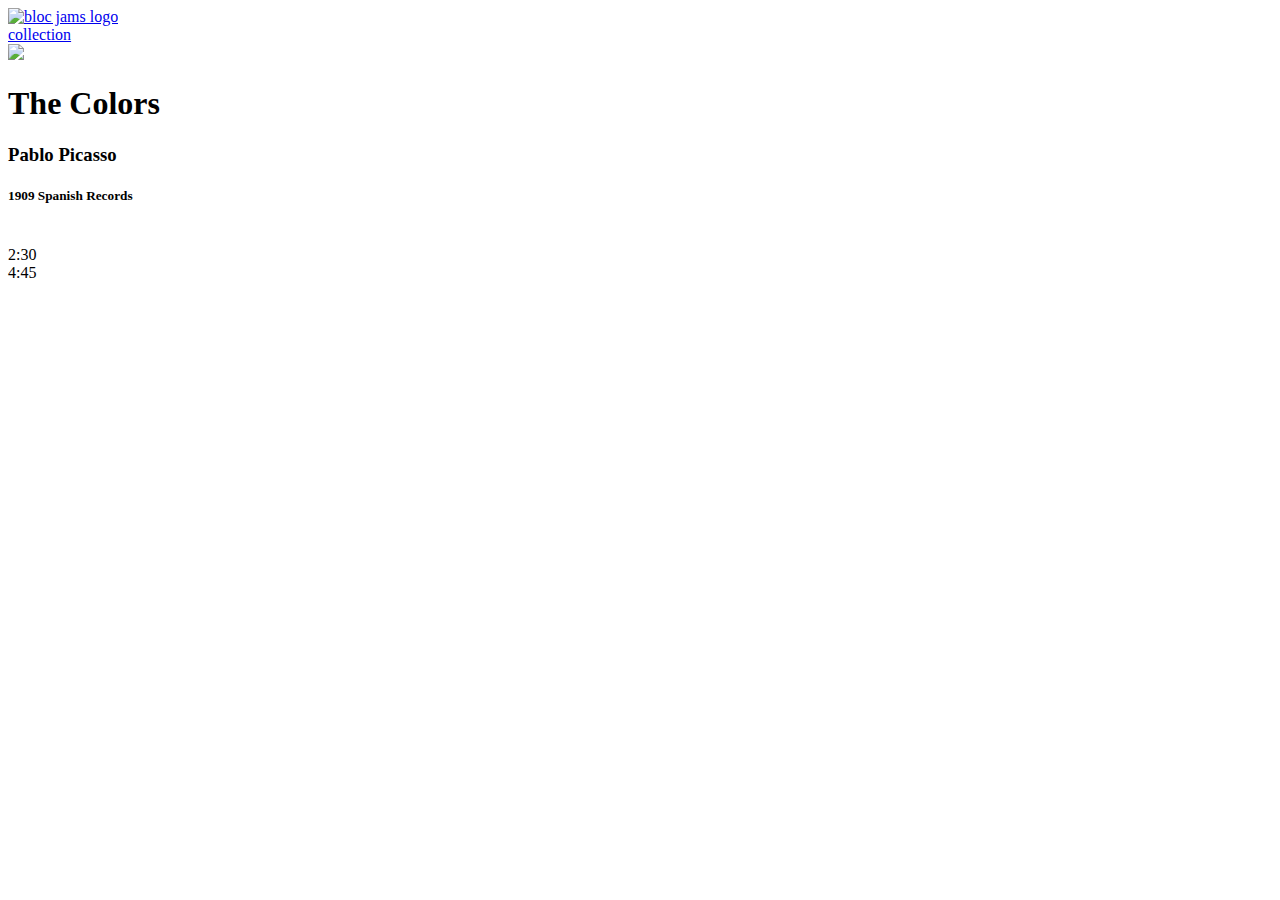
==== album.html @ d9259c98 "fixed source icloud" ====
<!DOCTYPE html>

  <html>
  <head>
       <title>Bloc Jams</title>
       <meta name="viewport" content="width=device-wdith, initial-scale=1.0"> <!--just exactly what does this line do?-->
       <link rel="stylesheet" type="text/css" href="//fonts.googleapis.com/css?family=Open+Sans:400,800,600,700,300">
       <link rel="stylesheet" type="text/css" href="//code.ionicframework.com/ionicons/2.0.1/css/ionicons.min.css">
       <link rel="stylesheet" type="text/css" href="styles/normalize.css">
       <link rel="stylesheet" type="text/css" href="styles/main.css">
      <link rel="stylesheet" type="text/css" href="styles/album.css">
      <link rel="stylesheet" type="text/css" href="styles/player_bar.css">

  </head>

  <body class="album">

    <nav class="navbar"> <!-- <nav class="navbar"> <!--navigation bar-->

      <a href="index.html" class="logo">
       <img src="assets/images/bloc_jams_logo.png" alt="bloc jams logo">
      </a>

      <div class="links-container">
        <a href="collection.html" class="navbar-link">collection</a>
      </div>

    </nav>

    <main class="album-view container narrow">
      <section class="clearfix">

        <div class="column half">
          <img src="assets/images/album_covers/01.png" class="album-cover-art">
        </div>

        <div class="album-view-details column half" >
          <h1 class="album-view-title">The Colors</h1>
          <h3 class="album-view-artist">Pablo Picasso</h3>
          <h5 class="album-view-release-info">1909 Spanish Records</h5>
        </div>

      </section>




      <table class="album-view-song-list">
      </table>

    </main>
    <section class = "player-bar">
      <div class = "container">

       <div class="control-group main-controls">
          <a class="previous"> <span class = "ion-skip-backward"></span></a>
          <a class="play-pause"> <span class = "ion-play"></span></a>
          <a class="next"> <span class="ion-skip-forward"></span> </a>
        </div>

        <div class="control-group currently-playing">
          <h2 class="song-name"></h2>
          <div class="seek-control">
             <div class="seek-bar">
                 <div class="fill"></div>
                 <div class="thumb"></div>
             </div>
             <div class="current-time">2:30</div>
             <div class="total-time">4:45</div>
          </div>
          <h2 class="artist-song-mobile"></h2>
          <h3 class="artist-name"></h3>
        </div>

        <div class="control-group volume">
          <span class="ion-volume-high icon"></span>
             <div class="seek-bar">
                 <div class="fill"></div>
                 <div class="thumb"></div>
             </div>
        </div>

      </div>
    </section>
    <script src="https://code.jquery.com/jquery-2.1.3.min.js"></script>
    <script src="https://cdnjs.cloudflare.com/ajax/libs/buzz/1.1.10/buzz.min.js"></script>
    <script src="scripts/fixtures.js"></script>
    <script src="scripts/album.js"></script>
  </body>
</html>
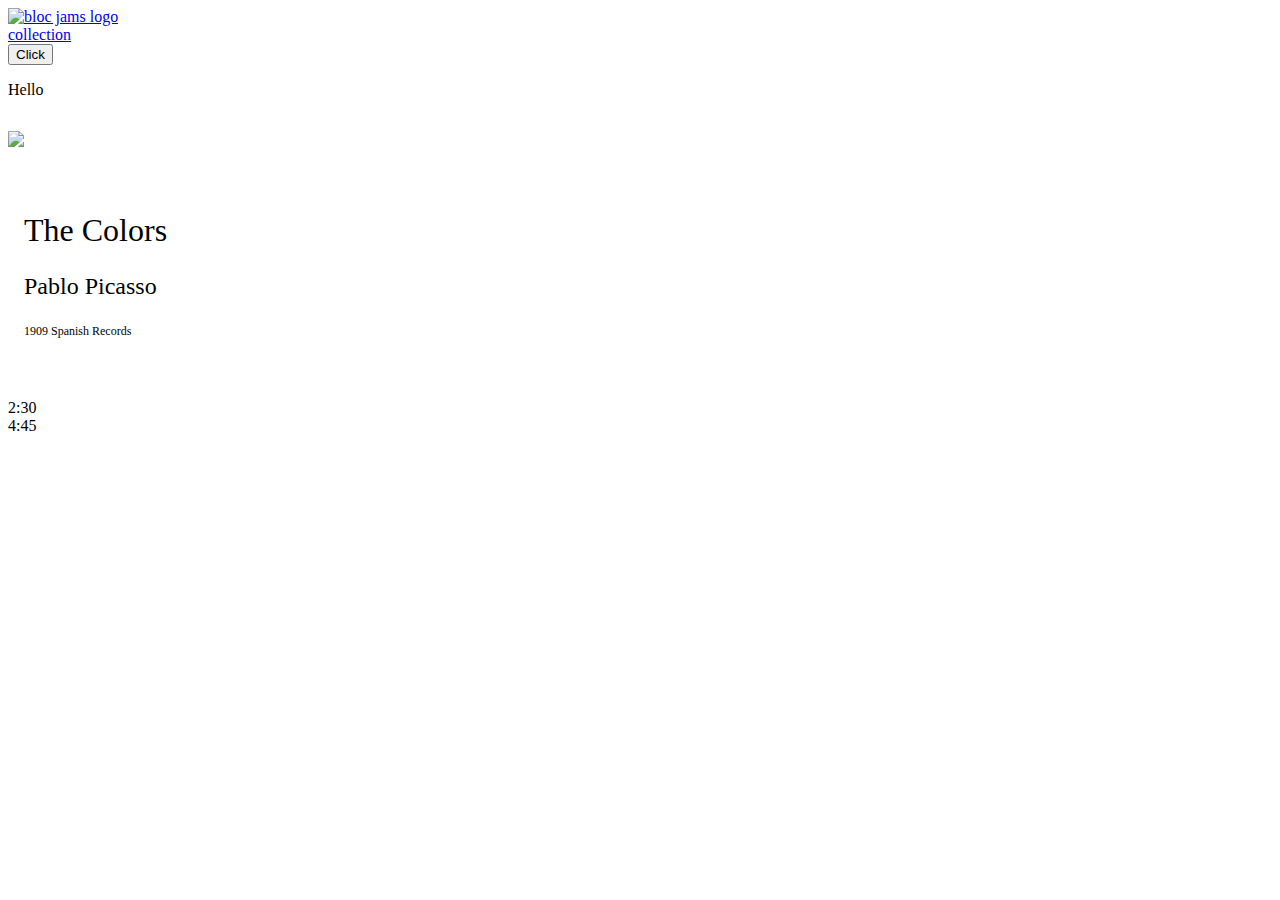
==== commit 10fe64bd: "checked jquery object methods" ====
--- a/album.html
+++ b/album.html
@@ -3,14 +3,13 @@
   <html>
   <head>
        <title>Bloc Jams</title>
-       <meta name="viewport" content="width=device-wdith, initial-scale=1.0"> <!--just exactly what does this line do?-->
-       <link rel="stylesheet" type="text/css" href="//fonts.googleapis.com/css?family=Open+Sans:400,800,600,700,300">
-       <link rel="stylesheet" type="text/css" href="//code.ionicframework.com/ionicons/2.0.1/css/ionicons.min.css">
+       <meta name="viewport" content="width=device-width, initial-scale=1.0">
+       <link rel="stylesheet" type="text/css" href="https://fonts.googleapis.com/css?family=Open+Sans:400,800,600,700,300">
+       <link rel="stylesheet" type="text/css" href="https://code.ionicframework.com/ionicons/2.0.1/css/ionicons.min.css">
        <link rel="stylesheet" type="text/css" href="styles/normalize.css">
        <link rel="stylesheet" type="text/css" href="styles/main.css">
       <link rel="stylesheet" type="text/css" href="styles/album.css">
       <link rel="stylesheet" type="text/css" href="styles/player_bar.css">
-
   </head>
 
   <body class="album">
@@ -29,7 +28,13 @@
 
     <main class="album-view container narrow">
       <section class="clearfix">
+        <button id="exampleElement">
+          Click
+        </button>
+        <p id="exampleTarget">
+          Hello
 
+        </p>
         <div class="column half">
           <img src="assets/images/album_covers/01.png" class="album-cover-art">
         </div>
@@ -41,9 +46,6 @@
         </div>
 
       </section>
-
-
-
 
       <table class="album-view-song-list">
       </table>
@@ -82,7 +84,10 @@
 
       </div>
     </section>
-    <script src="https://code.jquery.com/jquery-2.1.3.min.js"></script>
+    <script
+  src="https://code.jquery.com/jquery-2.2.4.min.js"
+  integrity="sha256-BbhdlvQf/xTY9gja0Dq3HiwQF8LaCRTXxZKRutelT44="
+  crossorigin="anonymous"></script>
     <script src="https://cdnjs.cloudflare.com/ajax/libs/buzz/1.1.10/buzz.min.js"></script>
     <script src="scripts/fixtures.js"></script>
     <script src="scripts/album.js"></script>
--- a/styles/album.css
+++ b/styles/album.css
@@ -0,0 +1,133 @@
+body.album{
+  background-image:url(../assets/images/blurred_backgrounds/blur_background_3.jpg);
+  background-repeat: no-repeat;
+  background-position: center center;
+  background-attachment: fixed;
+  background-size: cover;
+  padding-bottom: 200px;
+}
+
+.album-cover-art{
+  position: relative;
+  margin-top: 1rem;
+  width:60%
+  left:20%;
+}
+
+.album-view-details{
+  position: relative;
+  top: 1.5rem;
+  padding: 1rem;
+}
+
+.album-view-details .album-view-title{
+
+  font-weight: 300;
+  font-size:2rem;
+}
+.album-view-details .album-view-artist{
+
+  font-weight: 300;
+  font-size:1.5rem;
+}
+
+.album-view-details .album-view-release-info{
+
+  font-weight: 300;
+  font-size: 0.75rem;
+}
+
+.album-view-song-list{
+  width:90%;
+  margin: 1.5rem auto;
+  font-weight: 300;
+  font-size: 0.75rem;
+  border-collapse: collapse;
+}
+
+.album-view-song-item{
+  height: 3rem;
+  border-bottom: 1px solid rgba(255,255,255,0.5);
+}
+
+.song-item-number{
+  width: 5%;
+}
+
+.song-item-title{
+  width:85%;
+}
+
+.song-item -duration{
+  width: 5%;
+}
+
+@media (max-width: 640px) and (min-width: 320px){
+  .album-view-details{
+      text-align: center;
+  }
+
+  .album-view-title{
+    magin-top:0;
+  }
+}
+
+ .song-item-duration {
+     width: 5%;
+ }
+
+ .album-song-button {
+     text-align: center;
+     font-size: 14px;
+     background-color: white;
+     color: rgb(210, 40, 123);
+     border-radius: 50% 50%;
+     display: inline-block;
+     width: 28px;
+     height: 28px;
+ }
+
+ .album-song-button:hover {
+     cursor: pointer;
+     color: white;
+     background-color: rgb(210, 40, 123);
+ }
+
+ .album-song-button span {
+     line-height: 28px;
+ }
+
+
+
+
+ .song-item-number {
+     width: 5%;
+     min-width: 30px; //force the width, to keep it from shrinking when shrinking window
+ }
+
+@media (max-width: 640px) and (min-width: 320px){
+  .album-view-song-list{
+      position: relative;
+      top: 1rem;
+      width: 80%;
+      margin:auto;
+  }
+
+  .album-view-title{
+    margin-top:0;
+  }
+}
+
+@media (max-width:1024px) and (min-width:320px){
+  .album-view-song-list{
+    position:relative;
+    top:1rem;
+    width: 80%;
+    margin:auto; /* what does this line do?*/
+  }
+}
+
+.song-list-header{
+  border-bottom: none;
+  font-weight:bold;
+}
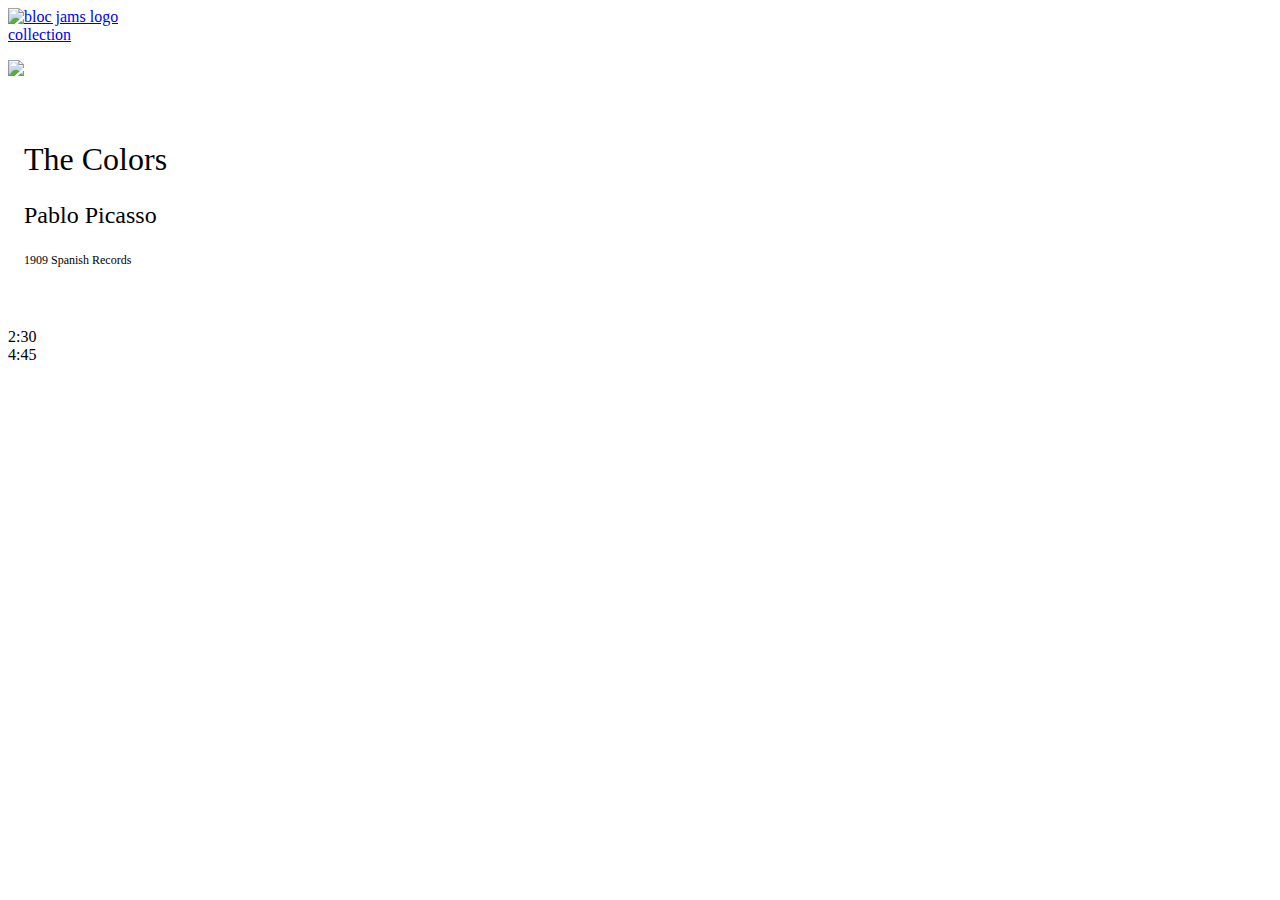
==== commit ab44f285: "cleaned up debugging click me" ====
--- a/album.html
+++ b/album.html
@@ -4,8 +4,8 @@
   <head>
        <title>Bloc Jams</title>
        <meta name="viewport" content="width=device-width, initial-scale=1.0">
-       <link rel="stylesheet" type="text/css" href="https://fonts.googleapis.com/css?family=Open+Sans:400,800,600,700,300">
-       <link rel="stylesheet" type="text/css" href="https://code.ionicframework.com/ionicons/2.0.1/css/ionicons.min.css">
+       <link rel="stylesheet" type="text/css" href="//fonts.googleapis.com/css?family=Open+Sans:400,800,600,700,300">
+       <link rel="stylesheet" type="text/css" href="//code.ionicframework.com/ionicons/2.0.1/css/ionicons.min.css">
        <link rel="stylesheet" type="text/css" href="styles/normalize.css">
        <link rel="stylesheet" type="text/css" href="styles/main.css">
       <link rel="stylesheet" type="text/css" href="styles/album.css">
@@ -28,13 +28,6 @@
 
     <main class="album-view container narrow">
       <section class="clearfix">
-        <button id="exampleElement">
-          Click
-        </button>
-        <p id="exampleTarget">
-          Hello
-
-        </p>
         <div class="column half">
           <img src="assets/images/album_covers/01.png" class="album-cover-art">
         </div>
